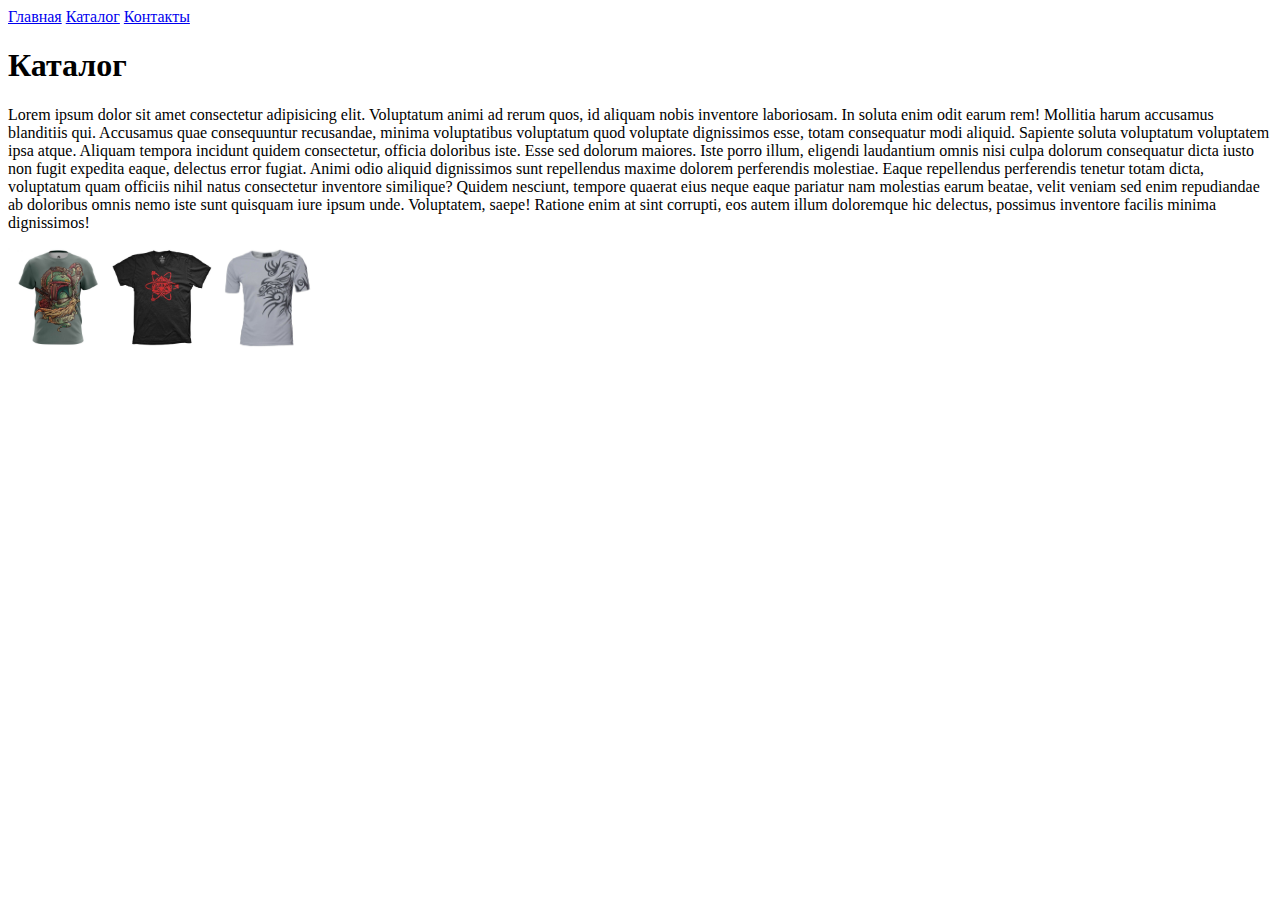
==== catalog.html @ 0aa6950d "homework_1" ====
<!DOCTYPE html>
<html lang="en">
<head>
    <meta charset="UTF-8">
    <meta name="viewport" content="width=device-width, initial-scale=1.0">
    <title>HeadPage</title>
</head>
<body>
    <nav>
        <a href="./index.html">Главная</a>
        <a href="#">Каталог</a>
        <a href="./contacts.html">Контакты</a>
    </nav>
    <h1> Каталог </h1>
    <p>Lorem ipsum dolor sit amet consectetur adipisicing elit. Voluptatum animi ad rerum quos, id aliquam nobis inventore laboriosam. In soluta enim odit earum rem! Mollitia harum accusamus blanditiis qui. Accusamus quae consequuntur recusandae, minima voluptatibus voluptatum quod voluptate dignissimos esse, totam consequatur modi aliquid. Sapiente soluta voluptatum voluptatem ipsa atque. Aliquam tempora incidunt quidem consectetur, officia doloribus iste. Esse sed dolorum maiores. Iste porro illum, eligendi laudantium omnis nisi culpa dolorum consequatur dicta iusto non fugit expedita eaque, delectus error fugiat. Animi odio aliquid dignissimos sunt repellendus maxime dolorem perferendis molestiae. Eaque repellendus perferendis tenetur totam dicta, voluptatum quam officiis nihil natus consectetur inventore similique? Quidem nesciunt, tempore quaerat eius neque eaque pariatur nam molestias earum beatae, velit veniam sed enim repudiandae ab doloribus omnis nemo iste sunt quisquam iure ipsum unde. Voluptatem, saepe! Ratione enim at sint corrupti, eos autem illum doloremque hic delectus, possimus inventore facilis minima dignissimos!</p>

    <a href="https://sotymarket.ru/200000779/32830673123" target="_blank"><img src="img/hunter.jpg" alt="" width="100" height="100"></a>
    <a href="https://printio.ru/tees/147803" target="_blank"><img src="img/dnd.jpg" alt="" width="100" height="100"></a>
    <a href="https://nazya.com/freeshipping/product/2017-novaya-moda-leto-muzhskie-futbolka-s-korotkim-rukavom-rubashki-muzhchini-povsednevnaya-tis-tonkij-dizajn-dna-futbolka-muzhskoj-futbolki-blusas_32761208385.html" target="_blank"><img src="img/tattoo.jpg" alt="" width="100" height="100"></a>
</body>
</html>
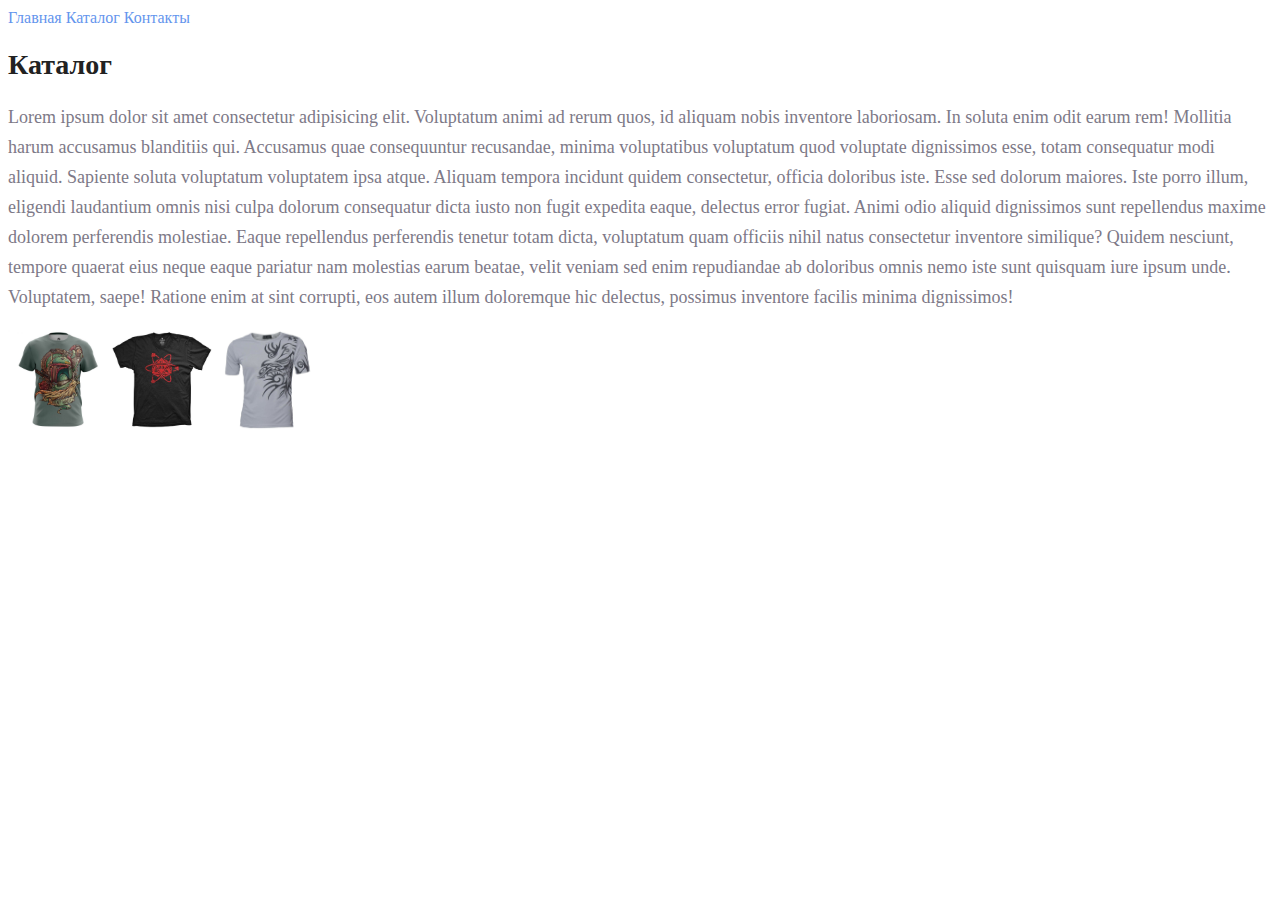
==== commit 8454f80c: "homework 2 html_layout_2" ====
--- a/catalog.html
+++ b/catalog.html
@@ -3,19 +3,20 @@
 <head>
     <meta charset="UTF-8">
     <meta name="viewport" content="width=device-width, initial-scale=1.0">
+    <link rel="stylesheet" href="./style.css">
     <title>HeadPage</title>
 </head>
 <body>
     <nav>
-        <a href="./index.html">Главная</a>
-        <a href="#">Каталог</a>
-        <a href="./contacts.html">Контакты</a>
+        <a class="link" href="./index.html">Главная</a>
+        <a class="link" href="#">Каталог</a>
+        <a class="link" href="./contacts.html">Контакты</a>
     </nav>
-    <h1> Каталог </h1>
-    <p>Lorem ipsum dolor sit amet consectetur adipisicing elit. Voluptatum animi ad rerum quos, id aliquam nobis inventore laboriosam. In soluta enim odit earum rem! Mollitia harum accusamus blanditiis qui. Accusamus quae consequuntur recusandae, minima voluptatibus voluptatum quod voluptate dignissimos esse, totam consequatur modi aliquid. Sapiente soluta voluptatum voluptatem ipsa atque. Aliquam tempora incidunt quidem consectetur, officia doloribus iste. Esse sed dolorum maiores. Iste porro illum, eligendi laudantium omnis nisi culpa dolorum consequatur dicta iusto non fugit expedita eaque, delectus error fugiat. Animi odio aliquid dignissimos sunt repellendus maxime dolorem perferendis molestiae. Eaque repellendus perferendis tenetur totam dicta, voluptatum quam officiis nihil natus consectetur inventore similique? Quidem nesciunt, tempore quaerat eius neque eaque pariatur nam molestias earum beatae, velit veniam sed enim repudiandae ab doloribus omnis nemo iste sunt quisquam iure ipsum unde. Voluptatem, saepe! Ratione enim at sint corrupti, eos autem illum doloremque hic delectus, possimus inventore facilis minima dignissimos!</p>
+    <h1 class="title"> Каталог </h1>
+    <p class="text">Lorem ipsum dolor sit amet consectetur adipisicing elit. Voluptatum animi ad rerum quos, id aliquam nobis inventore laboriosam. In soluta enim odit earum rem! Mollitia harum accusamus blanditiis qui. Accusamus quae consequuntur recusandae, minima voluptatibus voluptatum quod voluptate dignissimos esse, totam consequatur modi aliquid. Sapiente soluta voluptatum voluptatem ipsa atque. Aliquam tempora incidunt quidem consectetur, officia doloribus iste. Esse sed dolorum maiores. Iste porro illum, eligendi laudantium omnis nisi culpa dolorum consequatur dicta iusto non fugit expedita eaque, delectus error fugiat. Animi odio aliquid dignissimos sunt repellendus maxime dolorem perferendis molestiae. Eaque repellendus perferendis tenetur totam dicta, voluptatum quam officiis nihil natus consectetur inventore similique? Quidem nesciunt, tempore quaerat eius neque eaque pariatur nam molestias earum beatae, velit veniam sed enim repudiandae ab doloribus omnis nemo iste sunt quisquam iure ipsum unde. Voluptatem, saepe! Ratione enim at sint corrupti, eos autem illum doloremque hic delectus, possimus inventore facilis minima dignissimos!</p>
 
-    <a href="https://sotymarket.ru/200000779/32830673123" target="_blank"><img src="img/hunter.jpg" alt="" width="100" height="100"></a>
-    <a href="https://printio.ru/tees/147803" target="_blank"><img src="img/dnd.jpg" alt="" width="100" height="100"></a>
-    <a href="https://nazya.com/freeshipping/product/2017-novaya-moda-leto-muzhskie-futbolka-s-korotkim-rukavom-rubashki-muzhchini-povsednevnaya-tis-tonkij-dizajn-dna-futbolka-muzhskoj-futbolki-blusas_32761208385.html" target="_blank"><img src="img/tattoo.jpg" alt="" width="100" height="100"></a>
+    <a class="link" href="https://sotymarket.ru/200000779/32830673123" target="_blank"><img src="img/hunter.jpg" alt="" width="100" height="100"></a>
+    <a class="link" href="https://printio.ru/tees/147803" target="_blank"><img src="img/dnd.jpg" alt="" width="100" height="100"></a>
+    <a class="link" href="https://nazya.com/freeshipping/product/2017-novaya-moda-leto-muzhskie-futbolka-s-korotkim-rukavom-rubashki-muzhchini-povsednevnaya-tis-tonkij-dizajn-dna-futbolka-muzhskoj-futbolki-blusas_32761208385.html" target="_blank"><img src="img/tattoo.jpg" alt="" width="100" height="100"></a>
 </body>
 </html>--- a/style.css
+++ b/style.css
@@ -0,0 +1,32 @@
+a {
+   text-decoration: none;
+}
+
+.link{
+    color: cornflowerblue;
+    font-size: 16px;
+    line-height: 20px;
+}
+
+.title{
+    color: #222222;
+    font-size: 28px;
+    line-height: 36px;
+    font-weight: bold;
+}
+
+.text{
+    font-style: normal;
+    font-weight: 300;
+    font-size: 18px;
+    line-height: 30px;
+    color: #7D7987
+}
+
+.subtitle{
+    color: coral;
+    font-style: normal;
+    font-weight: 700;
+    font-size: 36px;
+    line-height: 80px;
+}